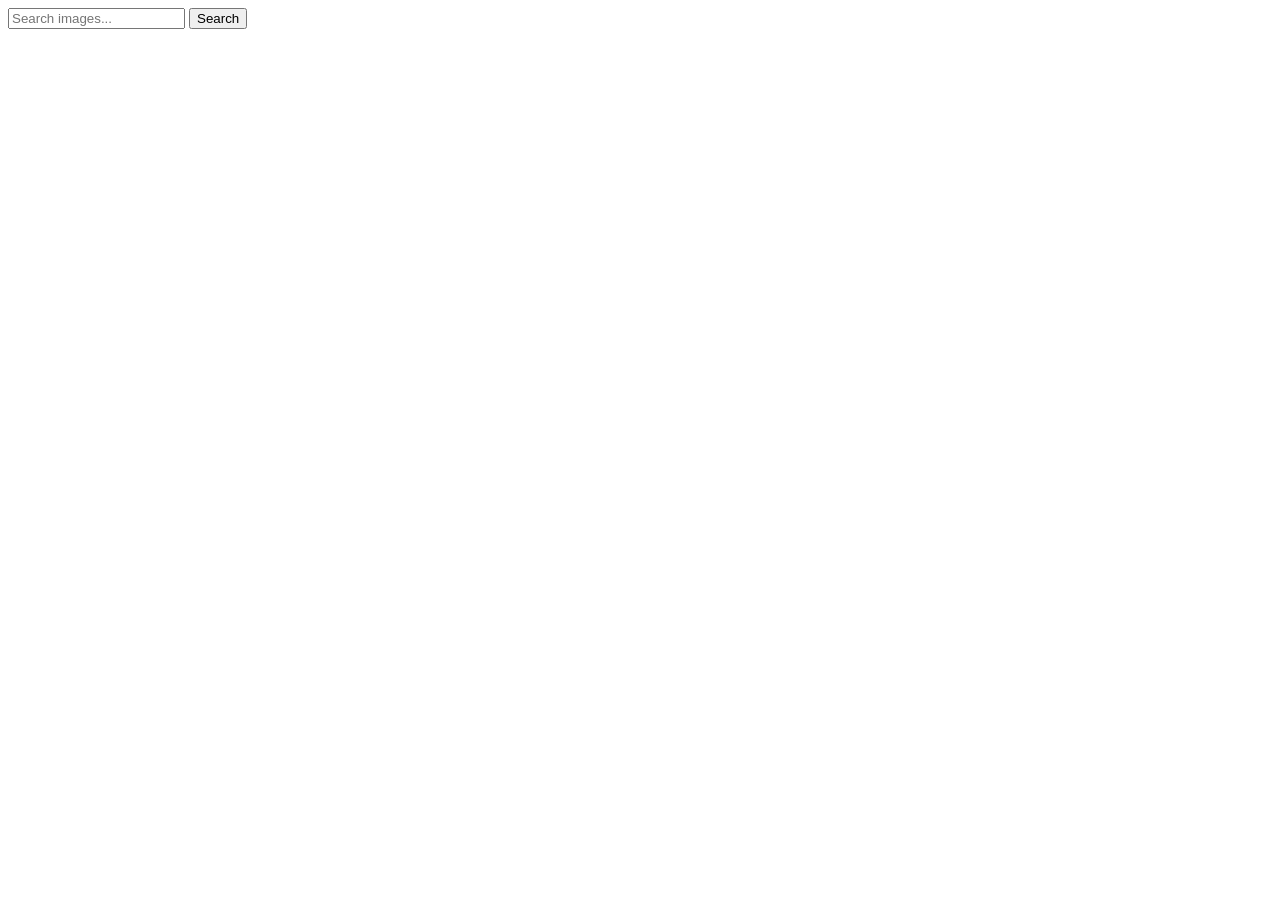
==== index.html @ 0da425e6 "Deploying to gh-pages from @ marharyta-golub/goit-js-hw-12@2e6c619e3e1e5aa514bcaea10b94ff78a5fb4689 " ====
<!doctype html>
<html lang="en">
  <head>
    <meta charset="UTF-8" />
    <link rel="icon" type="image/svg+xml" href="/favicon.svg" />
    <meta name="viewport" content="width=device-width, initial-scale=1.0" />
    <title>Vanilla App Template</title>
    <link rel="preconnect" href="https://fonts.googleapis.com" />
    <link rel="preconnect" href="https://fonts.gstatic.com" crossorigin />
    <link
      href="https://fonts.googleapis.com/css2?family=Montserrat:wght@400;500&display=swap"
      rel="stylesheet"
    />
    <script type="module" crossorigin src="/goit-js-hw-12/index.js"></script>
    <link rel="modulepreload" crossorigin href="/goit-js-hw-12/assets/vendor-D1AWmRWP.js">
    <link rel="stylesheet" crossorigin href="/goit-js-hw-12/assets/vendor-DumFYO8Z.css">
    <link rel="stylesheet" crossorigin href="/goit-js-hw-12/assets/index-DRhdyshg.css">
  </head>
  <body>
    <form class="form search-form">
      <label>
        <input
          class="search-input"
          type="text"
          name="search-text"
          placeholder="Search images..."
        />
      </label>
      <button class="search-btn" type="submit">Search</button>
    </form>
    <ul class="gallery"></ul>

    <span class="loader is-hidden"></span>
  </body>
</html>
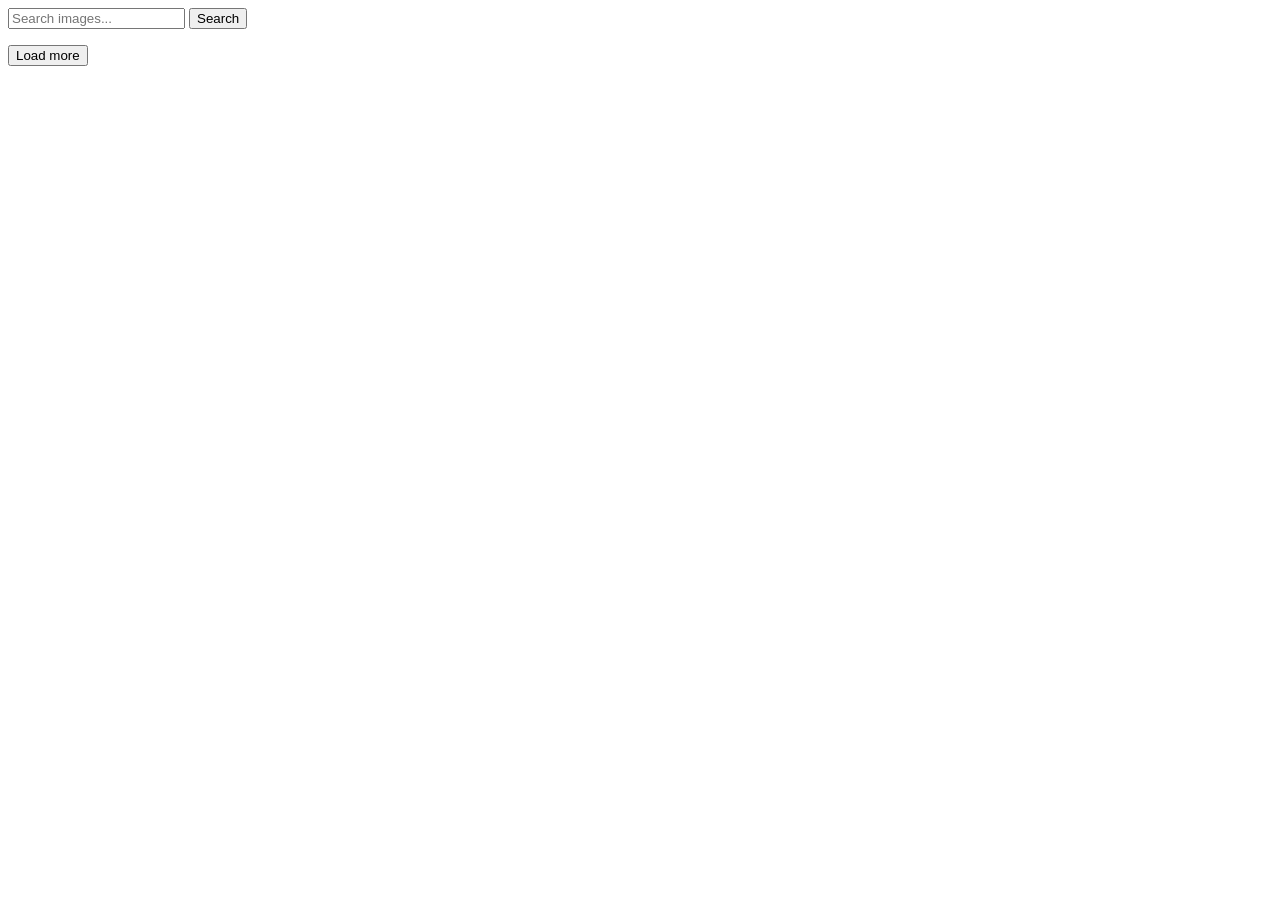
==== commit d2e95e71: "Deploying to gh-pages from @ marharyta-golub/goit-js-hw-12@af2bca6a57bd28bea1f3b8944d04f06ba9006e5a " ====
--- a/index.html
+++ b/index.html
@@ -12,9 +12,9 @@
       rel="stylesheet"
     />
     <script type="module" crossorigin src="/goit-js-hw-12/index.js"></script>
-    <link rel="modulepreload" crossorigin href="/goit-js-hw-12/assets/vendor-D1AWmRWP.js">
+    <link rel="modulepreload" crossorigin href="/goit-js-hw-12/assets/vendor-Do60_h77.js">
     <link rel="stylesheet" crossorigin href="/goit-js-hw-12/assets/vendor-DumFYO8Z.css">
-    <link rel="stylesheet" crossorigin href="/goit-js-hw-12/assets/index-DRhdyshg.css">
+    <link rel="stylesheet" crossorigin href="/goit-js-hw-12/assets/index-B93-2BMi.css">
   </head>
   <body>
     <form class="form search-form">
@@ -29,7 +29,7 @@
       <button class="search-btn" type="submit">Search</button>
     </form>
     <ul class="gallery"></ul>
-
+    <button class="load-more-btn is-hidden" type="button">Load more</button>
     <span class="loader is-hidden"></span>
   </body>
 </html>
